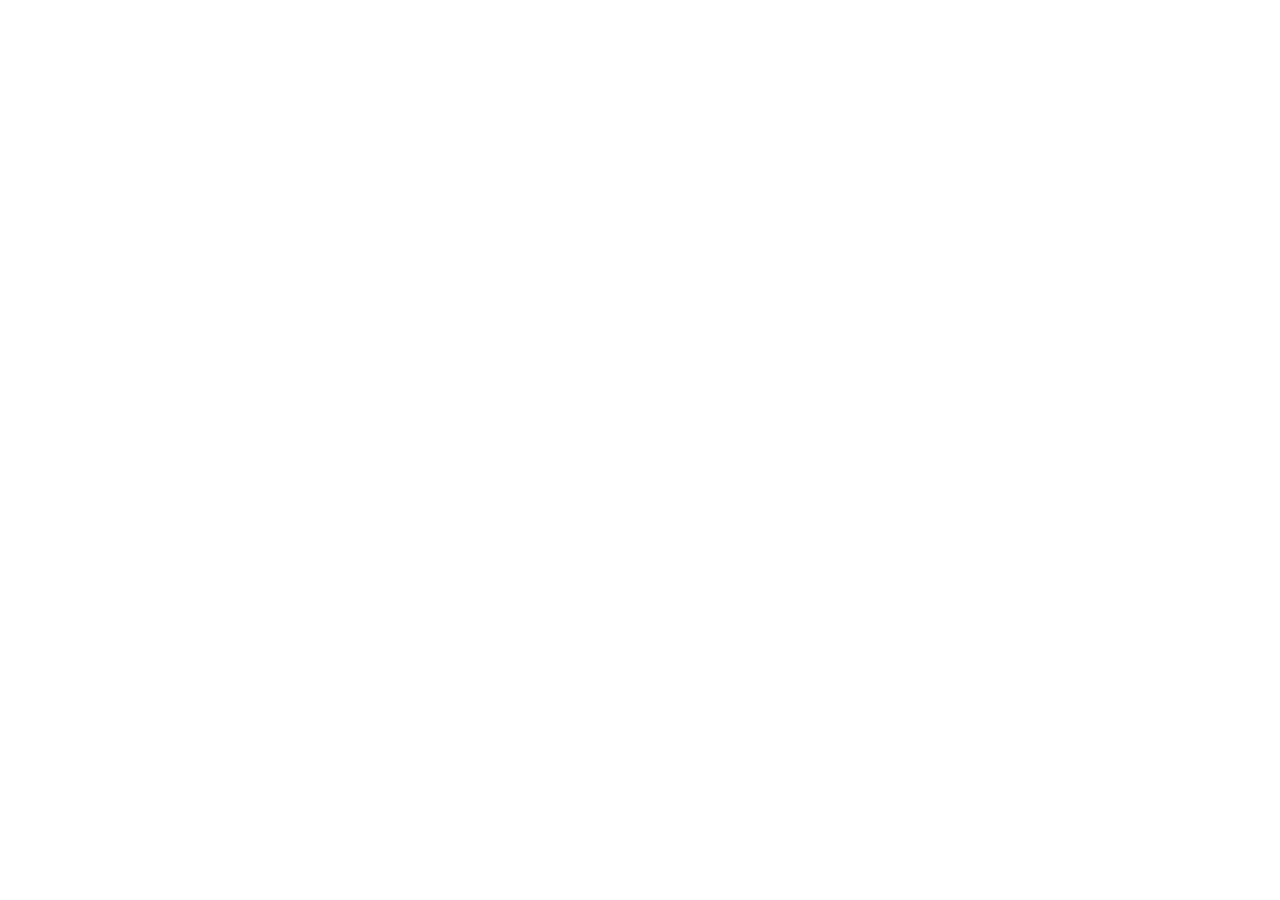
==== index.html @ 43b074c7 "Base para Site" ====
<!DOCTYPE html>
<html lang="en">
<head>
    <meta charset="UTF-8">
    <meta name="viewport" content="width=device-width, initial-scale=1.0">
    <title>Leandro Portifolio</title>
</head>
<body>
    
</body>
</html>
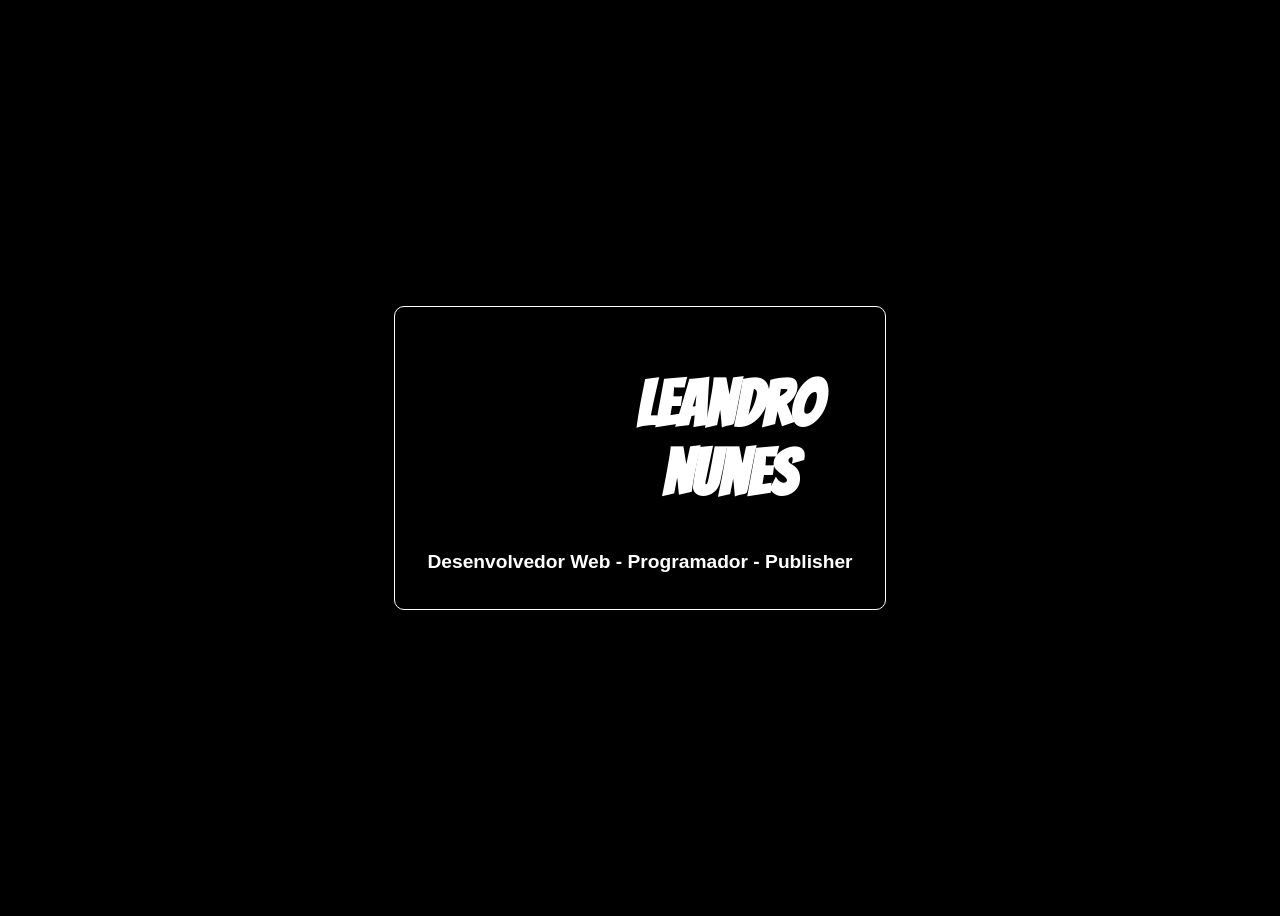
==== commit fd32dade: "Atualização da Home do Github Page - em progresso" ====
--- a/index.html
+++ b/index.html
@@ -1,11 +1,37 @@
 <!DOCTYPE html>
-<html lang="en">
+<html lang="pt-br">
 <head>
     <meta charset="UTF-8">
     <meta name="viewport" content="width=device-width, initial-scale=1.0">
-    <title>Leandro Portifolio</title>
+    <link rel="icon" type="image/jpg" sizes="32x32" href="./assets/img/favicon.jpg">
+    <link rel="stylesheet" href="./assets/css/style.css">
+    <link rel="preconnect" href="https://fonts.googleapis.com">
+    <link rel="preconnect" href="https://fonts.gstatic.com" crossorigin>
+    <link href="https://fonts.googleapis.com/css2?family=Bangers&family=Figtree:ital,wght@0,300..900;1,300..900&display=swap" rel="stylesheet">
+
+    <title>Portifólio</title>
+
 </head>
 <body>
+    <main class="container">
+        <div class="content-card">
+            <!-- SEÇÃO DO PERFIL -->
+            <!-- CABEÇALHO DO PERFIL -->
+            <div>
+                <div class="profile-title">
+                    <div alt="Leandro"class="profile-image"></div>
+                    <h1>Leandro Nunes</h1>
+                </div>
+                <!-- SUBTÍTULO -->
+                <p>Desenvolvedor Web - Programador - Publisher</p>
+            </div>
+            <!-- SEÇÃO DOS PROJETOS -->
+            <div>
+
+            </div>
+            
+        </div>
+    </main>
     
 </body>
 </html>
--- a/assets/css/style.css
+++ b/assets/css/style.css
@@ -0,0 +1,52 @@
+body {
+    background: rgb(0, 0, 0);
+}
+
+.container {
+    display: flex;
+    flex-direction: column;
+    align-items: center;
+    justify-content: center;
+    height: 100vh;
+}
+
+.content-card {
+    background: rgb(0, 0, 0);
+    border: solid 1px rgb(255, 255, 255);
+    padding: 20px;
+    border-radius: 10px;
+    max-width: 450px;
+    text-align: center;
+    color: rgb(255, 255, 255);
+    font-size: 1.2rem;
+    
+}
+
+.profile-title {
+    font-size: 0.8rem;
+    display: flex;
+    flex-direction: row;
+    align-items: center;
+}
+.profile-title h1 {
+    margin-left: 1rem;
+    font-family: 'Bangers', cursive;
+    font-size: 4rem;
+}
+
+.content-card p {
+    font-family: 'Franklin Gothic Medium', 'Arial Narrow', Arial, sans-serif;
+    font-weight: 900;
+    margin-top: 0rem;
+    margin-bottom: 1rem;
+}
+
+.profile-image {
+    background-image: url("../img/image.png");
+    background-size: cover;
+    background-repeat: no-repeat;
+    width: 10rem;
+    height: 9rem;
+    border-radius: 50%;
+    margin-left: 2rem;
+}
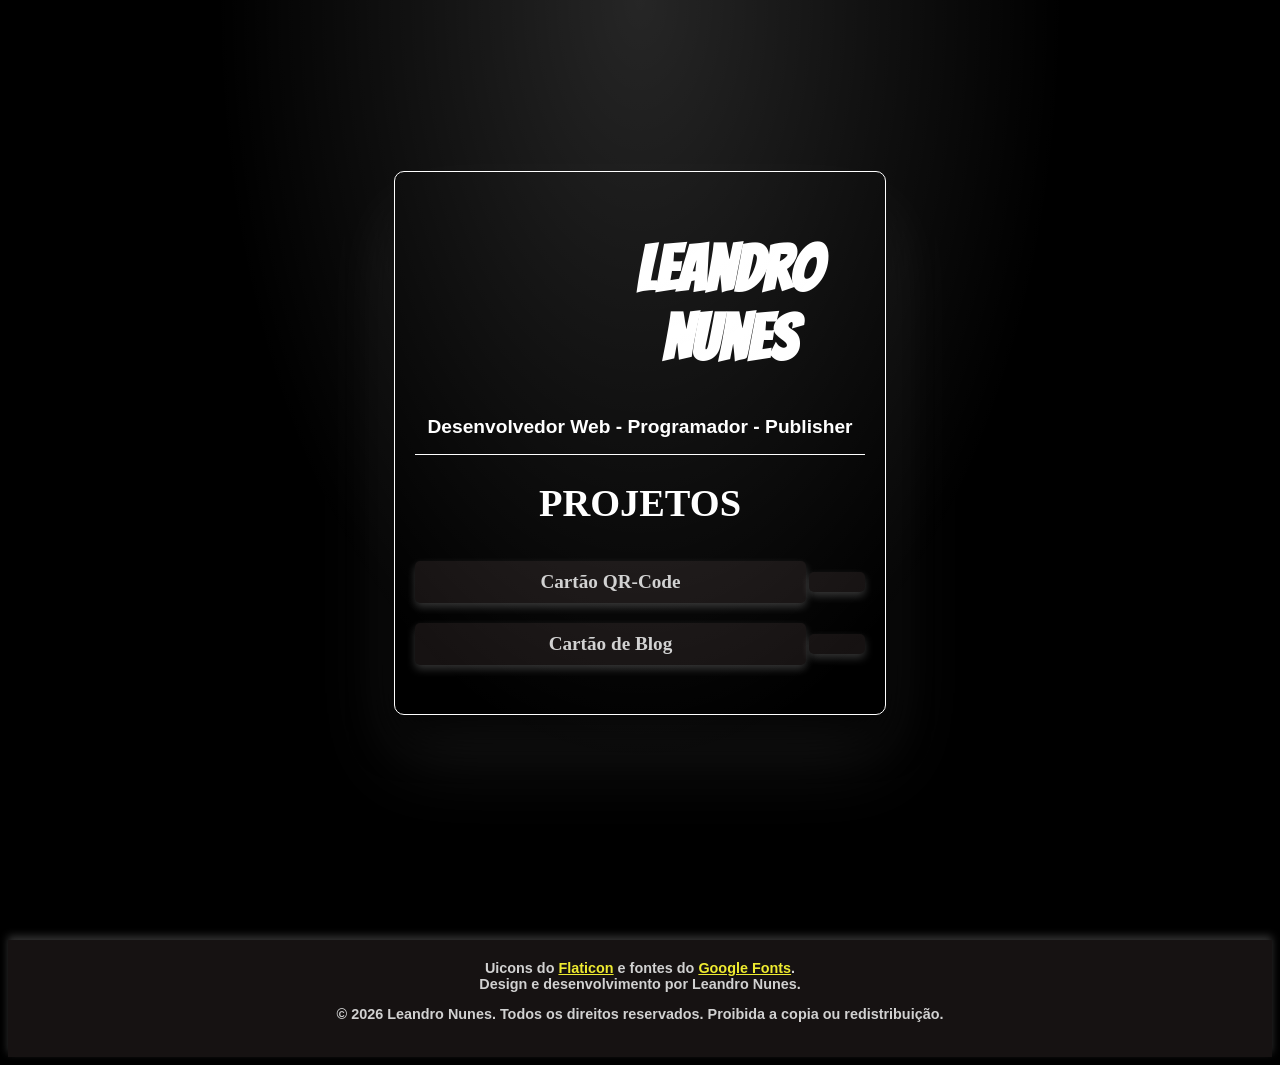
==== commit c882ea55: "Atualização do estilo da página, adição de novos projetos e correção de links." ====
--- a/index.html
+++ b/index.html
@@ -8,6 +8,7 @@
     <link rel="preconnect" href="https://fonts.googleapis.com">
     <link rel="preconnect" href="https://fonts.gstatic.com" crossorigin>
     <link href="https://fonts.googleapis.com/css2?family=Bangers&family=Figtree:ital,wght@0,300..900;1,300..900&display=swap" rel="stylesheet">
+    <link rel='stylesheet' href='https://cdn-uicons.flaticon.com/4.0.0/uicons-solid-rounded/css/uicons-solid-rounded.css'>
 
     <title>Portifólio</title>
 
@@ -17,7 +18,7 @@
         <div class="content-card">
             <!-- SEÇÃO DO PERFIL -->
             <!-- CABEÇALHO DO PERFIL -->
-            <div>
+            <div class="title-card">
                 <div class="profile-title">
                     <div alt="Leandro"class="profile-image"></div>
                     <h1>Leandro Nunes</h1>
@@ -26,12 +27,31 @@
                 <p>Desenvolvedor Web - Programador - Publisher</p>
             </div>
             <!-- SEÇÃO DOS PROJETOS -->
-            <div>
-
+            <div class="summ-card">
+                <div><h1>PROJETOS</h1></div>
+                <div class="tabela">
+                    <ul>
+                        <li id="p1" class="nome-projeto">
+                            <a target="_blank" id="p1" href="http://leandrondfreitas-99.github.io/qr-code">Cartão QR-Code</a>
+                        </li>
+                        <li class="status"><i class="fi fi-sr-checkbox"></i></li>
+                        <li id="p2" class="nome-projeto">
+                            <a target="_blank" id="p2" href="http://leandrondfreitas-99.github.io/blog-preview-card-main">Cartão de Blog</a>
+                        </li>
+                        <li class="status"><i class="fi fi-sr-checkbox"></i></li>
+                    </ul>
+                </div>
             </div>
-            
         </div>
     </main>
-    
+    <footer>
+        Uicons do <a href="https://www.flaticon.com/uicons">Flaticon</a>
+         e fontes do <a href="https://fonts.google.com/">Google Fonts</a>.
+         <br>
+         Design e desenvolvimento por Leandro Nunes.
+         <br>
+        <p>&copy; 2026 Leandro Nunes. Todos os direitos reservados. Proibida a copia ou redistribuição.</p>
+    </footer>
 </body>
+<script src="./assets/scripts/script.js"></script>
 </html>
--- a/assets/css/style.css
+++ b/assets/css/style.css
@@ -19,7 +19,28 @@
     text-align: center;
     color: rgb(255, 255, 255);
     font-size: 1.2rem;
-    
+    position: relative;
+    transform: translateY(-15px);
+    box-shadow: 0 20px 40px rgba(0, 0, 0, 0.8), 
+                0 40px 80px rgba(255, 255, 255, 0.1);
+}
+
+.title-card{
+    border-bottom: solid 1px rgb(255, 255, 255);
+    width: 450px;
+}
+
+.container::after {
+    content: '';
+    position: fixed;
+    top: 0;
+    left: 50%;
+    transform: translateX(-50%);
+    width: 1000px;
+    height: 100vh;
+    background: radial-gradient(ellipse at center top, rgba(255,255,255,0.15) 0%, transparent 60%);
+    pointer-events: none;
+    z-index: 1;
 }
 
 .profile-title {
@@ -49,4 +70,89 @@
     height: 9rem;
     border-radius: 50%;
     margin-left: 2rem;
+}
+
+.tabela ul {
+    list-style: none;
+    padding: 0;
+     display: grid;
+     /* duas colunas lado a lado: nome do projeto e status;
+         nome deve ocupar mais espaço que estado */
+     grid-template-columns: 7fr 1fr;
+    column-gap: 0.2rem;      /* espaçamento entre as células */
+    align-items: center;   /* alinhar verticalmente se altura variar */
+}
+
+.tabela .nome-projeto {
+    background: rgb(22, 18, 18);
+    color: rgb(209, 209, 209);
+    margin: 10px 0;
+    padding: 10px;
+    border-radius: 5px;
+    font-weight: bold;
+    box-shadow: 0 4px 8px rgba(255, 255, 255, 0.2);
+}
+
+.tabela a{
+    text-decoration: none;
+    display: block;
+    color: rgb(209, 209, 209);
+}
+
+.tabela a:hover {
+    color: rgb(0, 0, 0);
+    transition: all 0.3s ease;
+    transform: translateY(-2px);
+    box-shadow: 0 6px 12px rgba(255, 255, 255, 0.4);
+}
+
+.tabela .nome-projeto:hover {
+    background: rgb(255, 255, 255);
+    color: rgb(0, 0, 0);
+    transition: all 0.3s ease;
+    transform: translateY(-2px);
+    box-shadow: 0 6px 12px rgba(255, 255, 255, 0.4);
+    cursor: pointer;
+}
+
+.tabela .status {
+    background: rgb(22, 18, 18);
+    color: rgb(209, 209, 209);
+    margin: 10px 0;
+    padding: 10px;
+    border-radius: 5px;
+    font-weight: bold;
+    box-shadow: 0 4px 8px rgba(255, 255, 255, 0.2);
+}
+
+footer {
+    text-align: center;
+    padding: 20px;
+    background: rgb(22, 18, 18);
+    color: rgb(209, 209, 209);
+    font-size: 0.9rem;
+    font-family: 'Franklin Gothic Medium', 'Arial Narrow', Arial, sans-serif;
+    font-weight: 900;
+    margin-top: 2rem;
+    box-shadow: 0 -4px 8px rgba(255, 255, 255, 0.2);
+}
+
+footer a {
+    color: rgb(238, 235, 48);
+    font-weight: bold;
+}
+
+footer a:hover {
+    color: rgb(20, 255, 12);
+    transition: all 0.3s ease;
+    transform: translateY(-2px);
+    box-shadow: 0 6px 12px rgba(255, 255, 255, 0.4);
+}
+
+.fi-sr-checkbox {
+    color: rgb(57, 255, 39);
+}
+
+.fi-sr-alarm-clock {
+    color: rgb(255, 219, 57);
 }
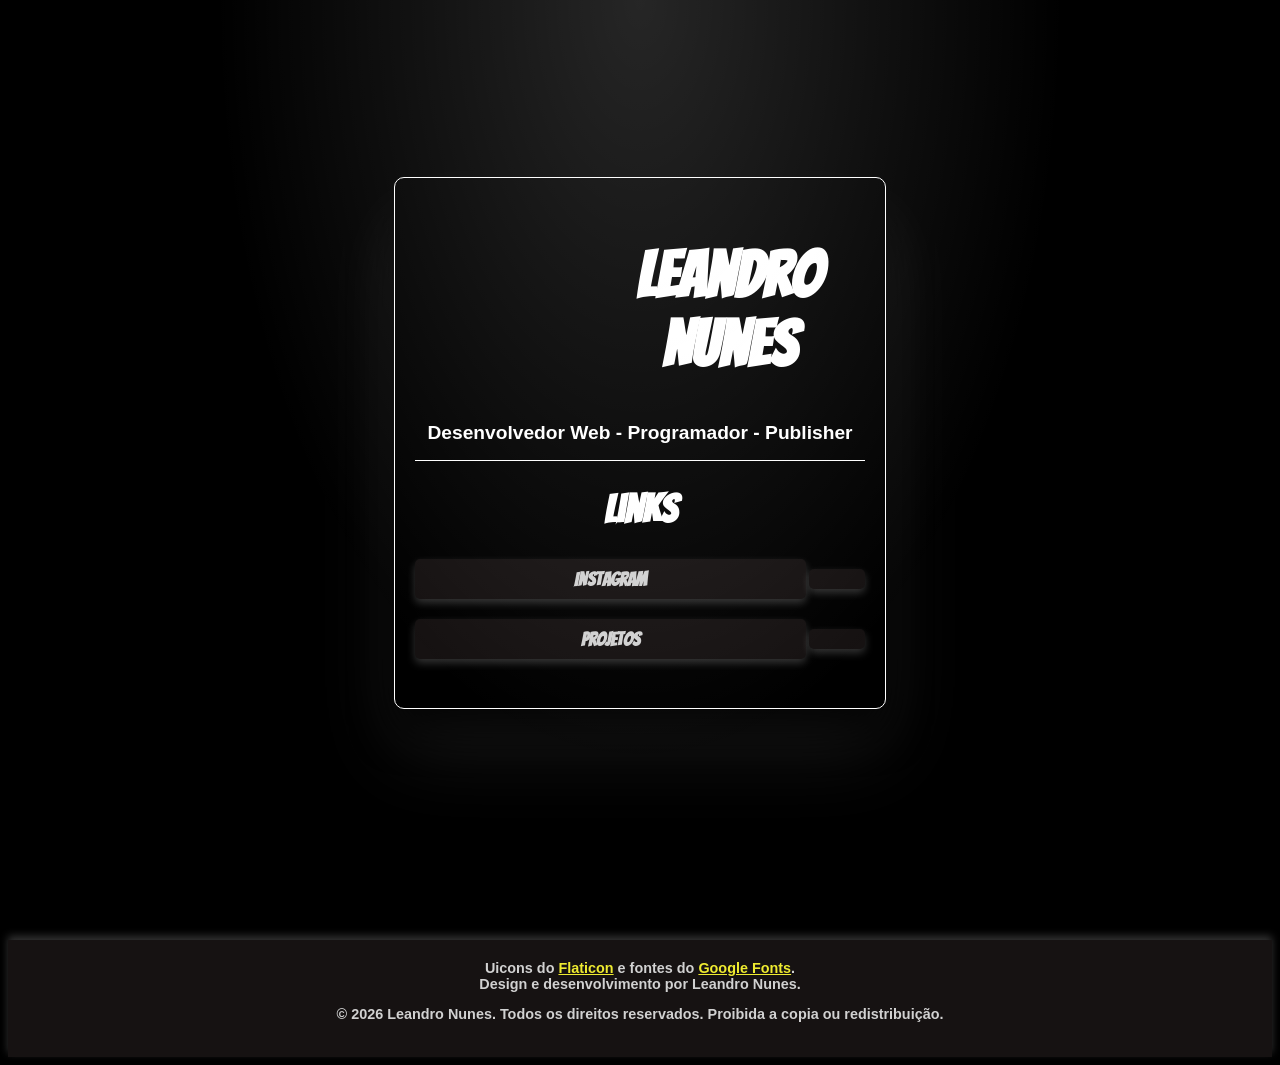
==== commit 92ab44ca: "Adção de novo projeto do Frontend-Mentor" ====
--- a/index.html
+++ b/index.html
@@ -9,6 +9,7 @@
     <link rel="preconnect" href="https://fonts.gstatic.com" crossorigin>
     <link href="https://fonts.googleapis.com/css2?family=Bangers&family=Figtree:ital,wght@0,300..900;1,300..900&display=swap" rel="stylesheet">
     <link rel='stylesheet' href='https://cdn-uicons.flaticon.com/4.0.0/uicons-solid-rounded/css/uicons-solid-rounded.css'>
+    <link rel='stylesheet' href='https://cdn-uicons.flaticon.com/4.0.0/uicons-brands/css/uicons-brands.css'>
 
     <title>Portifólio</title>
 
@@ -28,15 +29,15 @@
             </div>
             <!-- SEÇÃO DOS PROJETOS -->
             <div class="summ-card">
-                <div><h1>PROJETOS</h1></div>
+                <div><h1>Links</h1></div>
                 <div class="tabela">
                     <ul>
-                        <li id="p1" class="nome-projeto">
-                            <a target="_blank" id="p1" href="http://leandrondfreitas-99.github.io/qr-code">Cartão QR-Code</a>
+                        <li id="instagram">
+                            <a class="nome-projeto" rel="noopener noreferrer" id="instagram" href="#">Instagram</a>
                         </li>
-                        <li class="status"><i class="fi fi-sr-checkbox"></i></li>
-                        <li id="p2" class="nome-projeto">
-                            <a target="_blank" id="p2" href="http://leandrondfreitas-99.github.io/blog-preview-card-main">Cartão de Blog</a>
+                        <li class="status"><i class="fi fi-brands-instagram-circle"></i></li>
+                        <li id="p2">
+                            <a  class="nome-projeto" rel="noopener noreferrer" id="p2" href="#">Projetos</a>
                         </li>
                         <li class="status"><i class="fi fi-sr-checkbox"></i></li>
                     </ul>
--- a/assets/css/style.css
+++ b/assets/css/style.css
@@ -55,6 +55,13 @@
     font-size: 4rem;
 }
 
+.summ-card h1 {
+    font-family: 'Bangers', cursive;
+    font-size: 2.5rem;
+     margin-bottom: 1rem;
+
+}
+
 .content-card p {
     font-family: 'Franklin Gothic Medium', 'Arial Narrow', Arial, sans-serif;
     font-weight: 900;
@@ -70,6 +77,10 @@
     height: 9rem;
     border-radius: 50%;
     margin-left: 2rem;
+}
+
+.tabela {
+    font-family: 'bangers', cursive;
 }
 
 .tabela ul {
@@ -149,10 +160,6 @@
     box-shadow: 0 6px 12px rgba(255, 255, 255, 0.4);
 }
 
-.fi-sr-checkbox {
-    color: rgb(57, 255, 39);
-}
-
-.fi-sr-alarm-clock {
-    color: rgb(255, 219, 57);
+.fi {
+    font-size: 1.2rem;
 }
